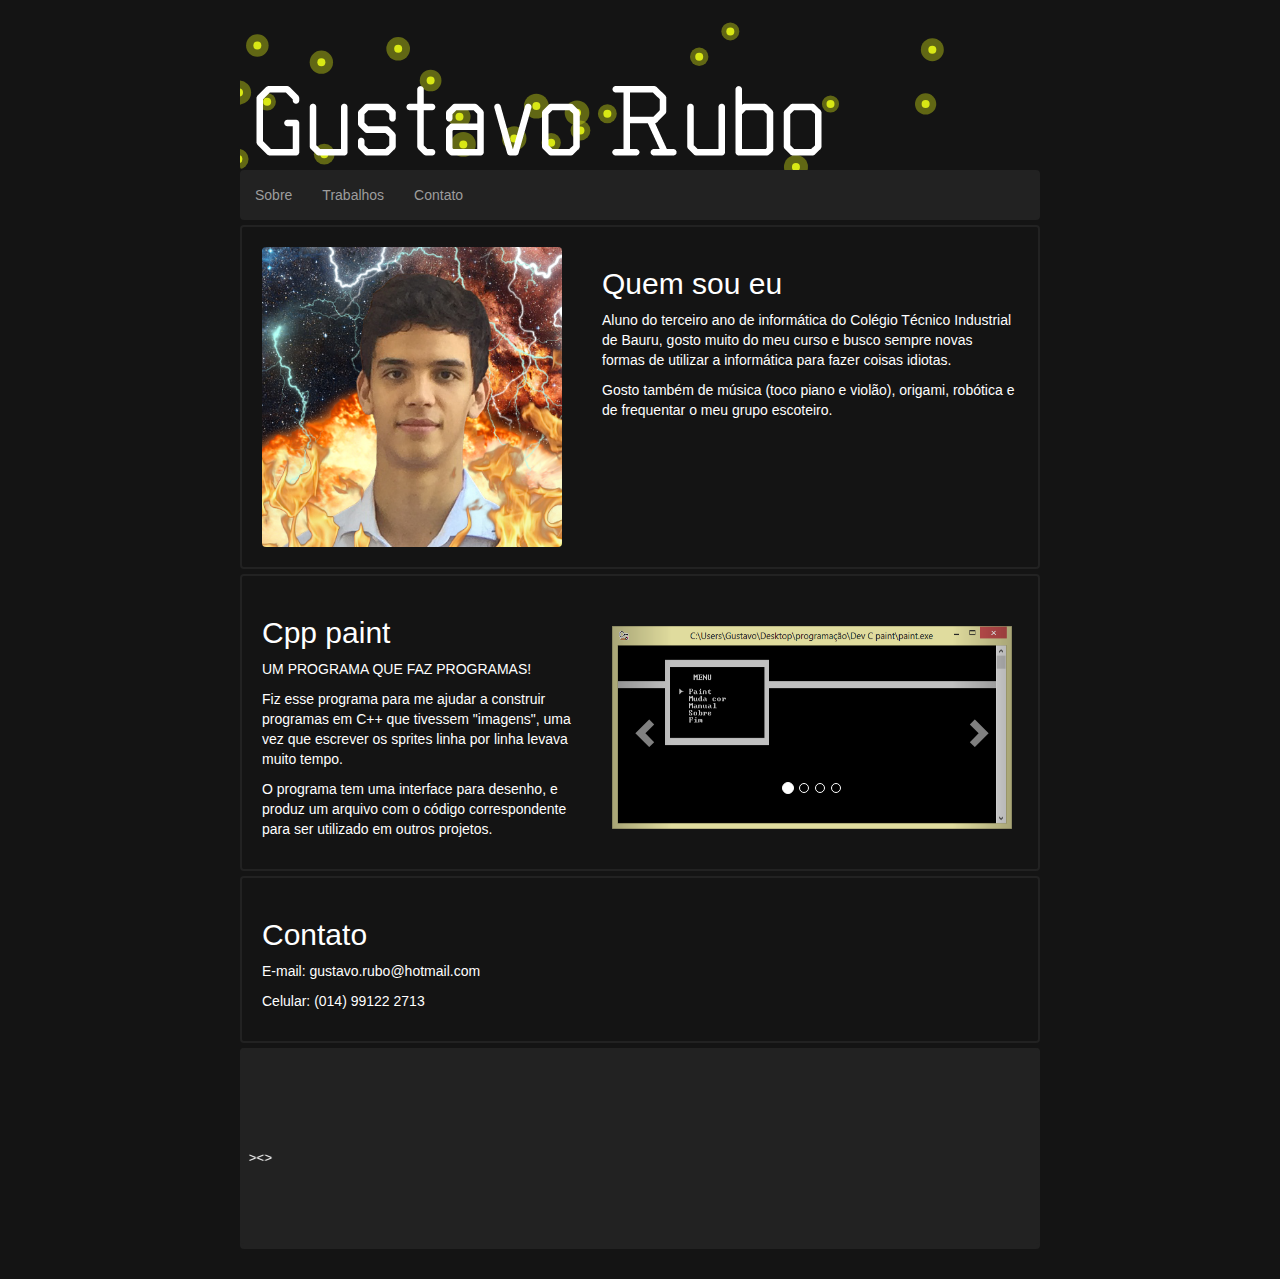
==== index.html @ a08bf768 "smooth scroll" ====
<!DOCTYPE html>
<html lang="en">
  <head>
    <meta charset="utf-8">
    <meta http-equiv="X-UA-Compatible" content="IE=edge">
    <meta name="viewport" content="width=device-width, initial-scale=1">
	<link href="css/scrolling-nav.css" rel="stylesheet">
    <title>Gustavo Rubo</title>

	<!-- Bootstrap -->
    <link href="css/bootstrap.min.css" rel="stylesheet">
	<link href="css/estilo.css" rel="stylesheet">
	
    <!--[if lt IE 9]>
      <script src="https://oss.maxcdn.com/html5shiv/3.7.2/html5shiv.min.js"></script>
      <script src="https://oss.maxcdn.com/respond/1.4.2/respond.min.js"></script>
    <![endif]-->
	<!-- Hotjar Tracking Code for http://gustavo-rubo.github.io -->
<script>
    (function(h,o,t,j,a,r){
        h.hj=h.hj||function(){(h.hj.q=h.hj.q||[]).push(arguments)};
        h._hjSettings={hjid:227076,hjsv:5};
        a=o.getElementsByTagName('head')[0];
        r=o.createElement('script');r.async=1;
        r.src=t+h._hjSettings.hjid+j+h._hjSettings.hjsv;
        a.appendChild(r);
    })(window,document,'//static.hotjar.com/c/hotjar-','.js?sv=');
	function vai2()
	{ $("html, body").animate({ scrollTop: $('#menu2').offset().top }, 800); }
	function vai3()
	{ $("html, body").animate({ scrollTop: $('#menu3').offset().top }, 800); }
	function vai4()
	{ $("html, body").animate({ scrollTop: $('#menu4').offset().top }, 800); }
</script>
  </head>
  <body data-spy="scroll" data-target=".navbar">
	<div id="cabecalho">
      <canvas id="pjs"></canvas>
	</div>
	<nav class="navbar navbar-inverse " id="links">
		<ul class="nav navbar-nav navbar-center">
			<li><a href="#" onclick="vai2()"><div id="botao">Sobre</div></a></li>
			<li><a href="#" onclick="vai3()"><div id="botao">Trabalhos</div></a></li>
			<li><a href="#" onclick="vai4()"><div id="botao">Contato</div></a></li>
		</ul>
	</nav>
	
	<section id="menu2">
	<div id="conteudo">
	  <div id="texto1">
	    <h2>Quem sou eu</h2>
		<p>Aluno do terceiro ano de informática do Colégio Técnico Industrial
			de Bauru, gosto muito do meu curso e busco sempre novas formas
			de utilizar a informática para fazer coisas idiotas.</p>
		<p>Gosto também de música (toco piano e violão), origami, robótica
			e de frequentar o meu grupo escoteiro.</p>
	  </div>
	  <img id="eu" src="img/eu.png"></img>
	</div>
	</section>
	
	<section id="menu3">
	<div id="conteudo">
	  <div id="myCarousel" class="carousel slide" data-ride="carousel">
	    <ol class="carousel-indicators">
		  <li data-target="#myCarousel" data-slide-to="0" class="active"></li>
          <li data-target="#myCarousel" data-slide-to="1"></li>
          <li data-target="#myCarousel" data-slide-to="2"></li>
          <li data-target="#myCarousel" data-slide-to="3"></li>
        </ol>
		<div class="carousel-inner" role="listbox">
        <div class="item active">
          <img class="first-slide" src="img/tela1-cppaint.png" alt="First slide">
          <div class="container">
          </div>
        </div>
        <div class="item">
          <img class="second-slide" src="img/tela2-cppaint.png" alt="Second slide">
          <div class="container">
          </div>
        </div>
        <div class="item">
          <img class="third-slide" src="img/codigo-cppaint.png" alt="Third slide">
          <div class="container">
          </div>
        </div>
        <div class="item">
          <img class="fourth-slide" src="img/exemplo-cppaint.png" alt="Fourth slide">
          <div class="container">
          </div>
        </div>
      </div>
      <a class="left carousel-control" href="#myCarousel" role="button" data-slide="prev">
        <span class="glyphicon glyphicon-chevron-left" aria-hidden="true"></span>
        <span class="sr-only">Previous</span>
      </a>
      <a class="right carousel-control" href="#myCarousel" role="button" data-slide="next">
        <span class="glyphicon glyphicon-chevron-right" aria-hidden="true"></span>
        <span class="sr-only">Next</span>
      </a>
	  </div>
	  <div id="texto-cppaint">
        <h2>Cpp paint</h2>
	    <p>UM PROGRAMA QUE FAZ PROGRAMAS!</p>
	    <p>Fiz esse programa para me ajudar a construir programas em 
		  C++ que tivessem "imagens", uma vez que escrever os sprites
		  linha por linha levava muito tempo.</p>
  	    <p>O programa tem uma interface para desenho, e produz um arquivo
		  com o código correspondente para ser utilizado em outros projetos.</p>
      </div>
	</div>
	</section>
	
	<section id="menu4">
	<div id="conteudo">
		<h2>Contato</h2>
		<p>E-mail: gustavo.rubo@hotmail.com</p>
		<p>Celular: (014) 99122 2713</p>
	</div>
	</section>
	
	<div id="tutubarao">
	  <marquee id="tutubarao" direction="right">
	    <pre>
            .                
            |\               
.           | \              
|\       _-´   ¨¨¨-.         
\ `---¨¨¨        o  `>       
 `>,-----_         ´´    ><> 
 |/       ¨¨¨¨|/¨¨´´         
 ´            ´              
	    </pre>
	  </marquee>
	</div>
	<div id="rodape">
	</div>
    <script src="js/jquery.min.js"></script>
    <script src="js/bootstrap.min.js"></script>
	<script src="js/processing.min.js" type="text/javascript"></script>
  </body>
</html>



<script type="text/processing" data-processing-target="pjs">
ArrayList<Valume> valumes;

int tempo = 0;
PFont f;
PImage nome;

void setup()
{
  valumes = new ArrayList<Valume>();
  nome = loadImage("./img/nome.png");
  size(800, 170);
  for(int i = 0; i < 22; i ++)
  {
    Valume vl = new Valume((int)random(width), (int)random(height));
    vl.nascimento = i * 3;
    valumes.add(vl);
  }
  smooth();
}

void draw()
{
  tempo ++;
  background(20);
  for (Valume vl : valumes)
  {
    vl.atualiza();
    if (vl.x < -20 || vl.x > width + 20
      || vl.y < -20 || vl.y > height + 20)
      vl.refaz();
  }
  
  image(nome, 0, 0);
}

void mousePressed()
{
  Valume vl = new Valume(mouseX, mouseY);
  valumes.add(vl);
}

abstract class Objeto
{
  double x, y;
  
  Objeto(double x, double y)
  {
    this.x = x;
    this.y = y;
  }
  
  abstract void desenha();
  abstract void atualiza();
}
class Valume extends Objeto
{
  float velocidade, angulo, brilho;
  int nascimento;
  color centro, fora;
  color amarelo1 = color(217, 232, 21);
  color amarelo2 = color(217, 232, 21, 100);
  color laranja1 = color(229, 97, 20);
  color laranja2 = color(223, 97, 20, 100);

  Valume(int x, int y)
  {
    super(x, y);
    centro = amarelo1;
    fora = amarelo2;
    velocidade  = random(100) / 100;
    angulo = random(TWO_PI);
    brilho = 100;
    nascimento = tempo;
  }

  void refaz()
  {
    x = (int)random(width);
    y = (int)random(height);
  }

  double quad(float q) { 
    return q*q;
  }
  double quad(double q) { 
    return q*q;
  }

  boolean sobre()
  {
    if (quad(mouseX - x) + quad(mouseY - y) < quad(brilho/20)) return true;
    else return false;
  }

  void desenha()
  {
    noStroke();
    fill(fora);
    ellipse((float)x, (float)y, brilho/10, brilho/10);
    fill(centro);
    ellipse((float)x, (float)y, 8, 8);
  }

  void atualiza()
  {
    angulo += sin(random(TWO_PI)) / 10;
    velocidade += sin(random(TWO_PI)) / 10;
    if (velocidade > 1)  velocidade = 1;
    if (velocidade < -1) velocidade = -1;
    x += velocidade * cos(angulo);
    y += velocidade * sin(angulo);
    brilho = 200 + 50 * sin((tempo - nascimento) / (PI * 10));
    if (sobre())
    {
      centro = laranja1;
      fora = laranja2;
    } else
    {
      centro = amarelo1;
      fora = amarelo2;
    }
    desenha();
  }
}

</script>
---- css/estilo.css ----
body{
	background-color: #141414;
	color: #ffffff;
	padding: 0;
	margin: 0;
}

pre
{
	background-color: inherit;
	color: inherit;
	border: none;
}

canvas:focus
{
	outline-width: 0px;
}

canvas
{
	border-radius: inherit;
}

#conteudo
{
	margin: auto;
	margin-top: 5px;
	margin-bottom: 5px;
	padding: 20px;
	position: relative;
	width: 800px;
	border: 2px solid;
	border-color: #222222;
	border-radius: 4px;
}

#links
{
	margin: auto;
	margin-bottom: 5px;
	width:800px;
	border: none;
}

#cabecalho
{
	margin: auto;
	width: 800px;
	height: 170px;
	border-radius: 4px;
}

#eu
{
	width: 300px;
	height: 300px;
	border-radius: 4px;
}

#texto1
{
	position: absolute;
	margin-left: 340px;
	margin-right: 20px;
}

#myCarousel
{
	position: absolute;
	margin-left: 350px;
	margin-top: 30px;
	width: 400px;
	border-radius: 4px;
}

#texto-cppaint
{
	width: 320px;
}

#tutubarao
{
	margin: auto;
	background-color: #222222;
	width: 800px;
	border-radius: 4px;
}

#rodape
{
	margin: auto;
	background-color: inherit;
	width: 800px;
	height: 30px;
}
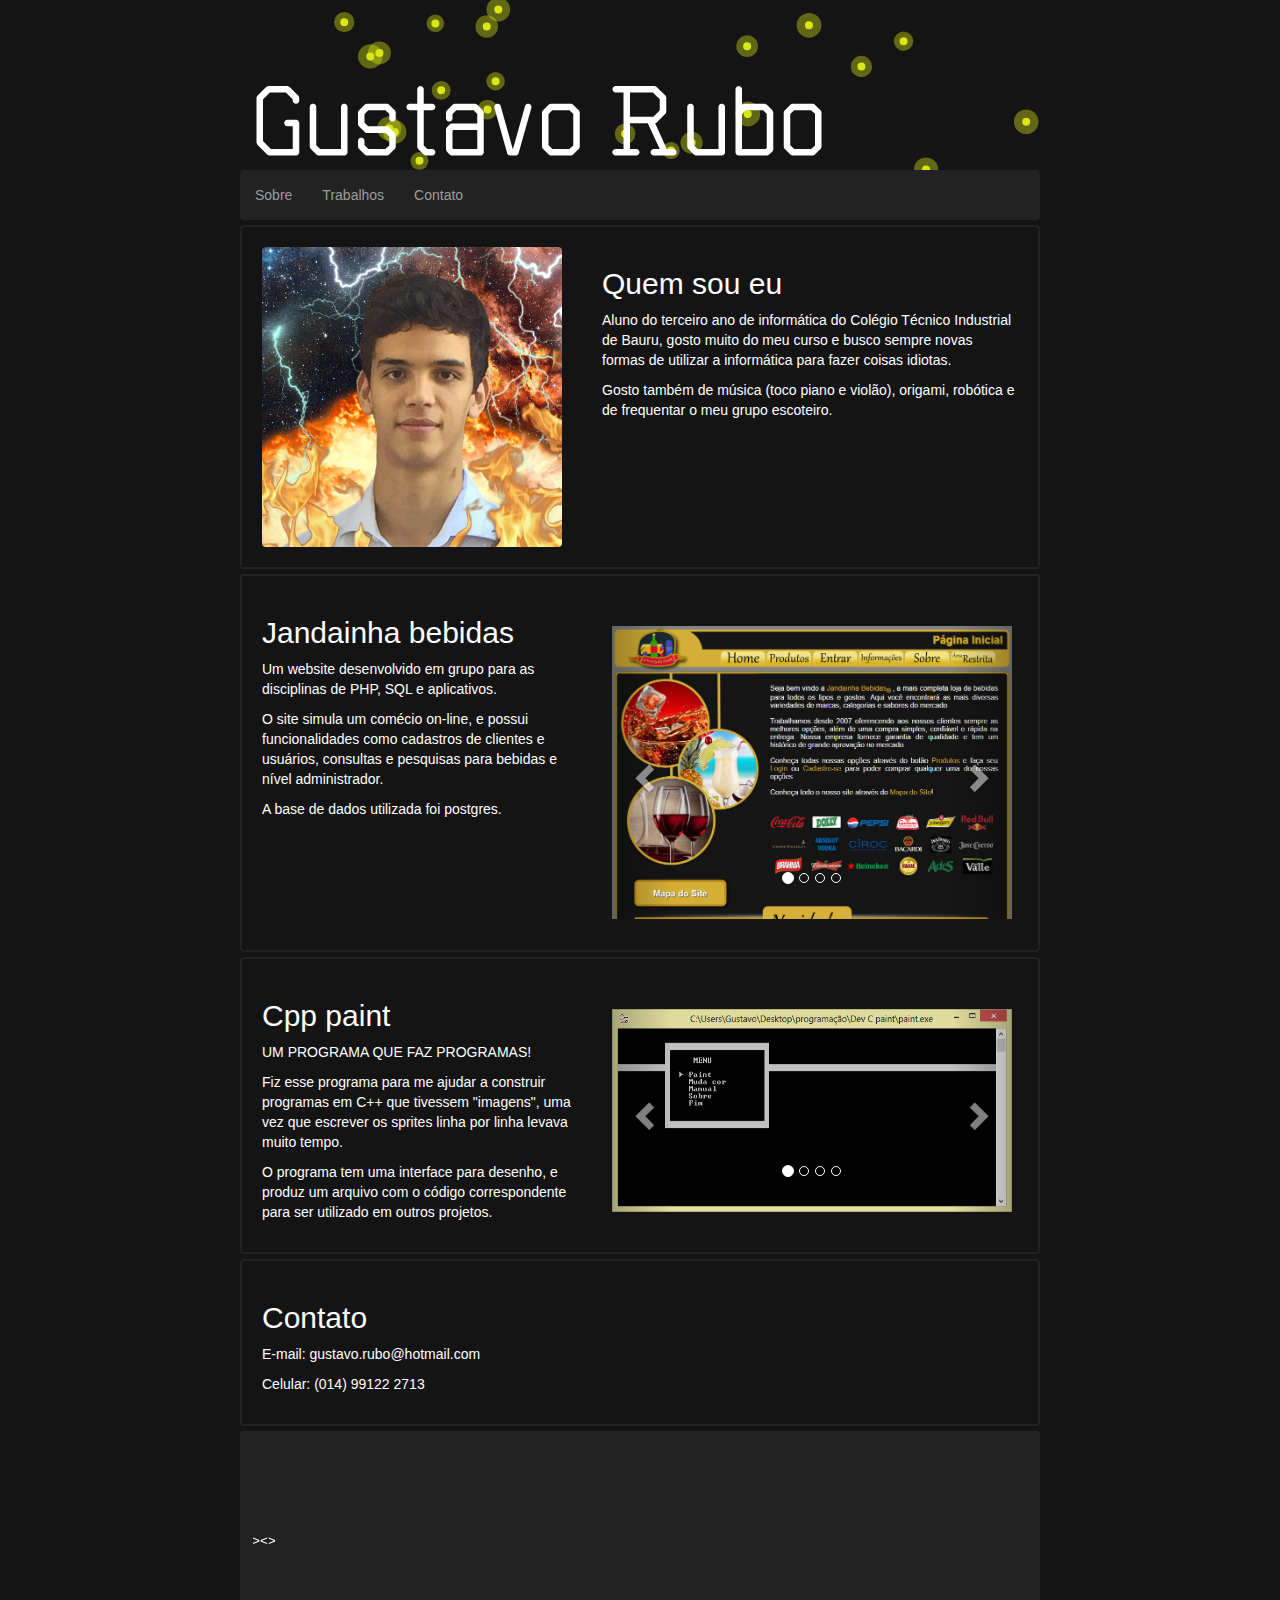
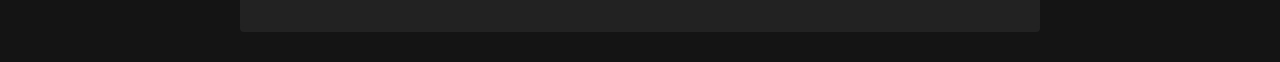
==== commit 20bf7ad0: "bebidas" ====
--- a/index.html
+++ b/index.html
@@ -60,6 +60,57 @@
 	</section>
 	
 	<section id="menu3">
+	
+	<div id="conteudo" style="height: 378px;">
+	  <div id="myCarousel" class="carousel slide" data-ride="carousel">
+	    <ol class="carousel-indicators">
+		  <li data-target="#myCarousel" data-slide-to="0" class="active"></li>
+          <li data-target="#myCarousel" data-slide-to="1"></li>
+          <li data-target="#myCarousel" data-slide-to="2"></li>
+          <li data-target="#myCarousel" data-slide-to="3"></li>
+        </ol>
+		<div class="carousel-inner" role="listbox">
+        <div class="item active">
+          <img class="first-slide" src="img/home_bebidas.png" alt="First slide">
+          <div class="container">
+          </div>
+        </div>
+        <div class="item">
+          <img class="second-slide" src="img/cadastro_bebidas.png" alt="Second slide">
+          <div class="container">
+          </div>
+        </div>
+        <div class="item">
+          <img class="third-slide" src="img/pesquisar_bebidas.png" alt="Third slide">
+          <div class="container">
+          </div>
+        </div>
+        <div class="item">
+          <img class="fourth-slide" src="img/produto_bebidas.png" alt="Fourth slide">
+          <div class="container">
+          </div>
+        </div>
+      </div>
+      <a class="left carousel-control" href="#myCarousel" role="button" data-slide="prev">
+        <span class="glyphicon glyphicon-chevron-left" aria-hidden="true"></span>
+        <span class="sr-only">Previous</span>
+      </a>
+      <a class="right carousel-control" href="#myCarousel" role="button" data-slide="next">
+        <span class="glyphicon glyphicon-chevron-right" aria-hidden="true"></span>
+        <span class="sr-only">Next</span>
+      </a>
+	  </div>
+	  <div id="texto-cppaint">
+        <h2>Jandainha bebidas</h2>
+	    <p>Um website desenvolvido em grupo para as disciplinas de PHP, SQL
+		e aplicativos.</p>
+	    <p>O site simula um comécio on-line, e possui funcionalidades como
+		cadastros de clientes e usuários, consultas e pesquisas para bebidas e
+		nível administrador.</p>
+  	    <p>A base de dados utilizada foi postgres.</p>
+      </div>
+	</div>
+	
 	<div id="conteudo">
 	  <div id="myCarousel" class="carousel slide" data-ride="carousel">
 	    <ol class="carousel-indicators">
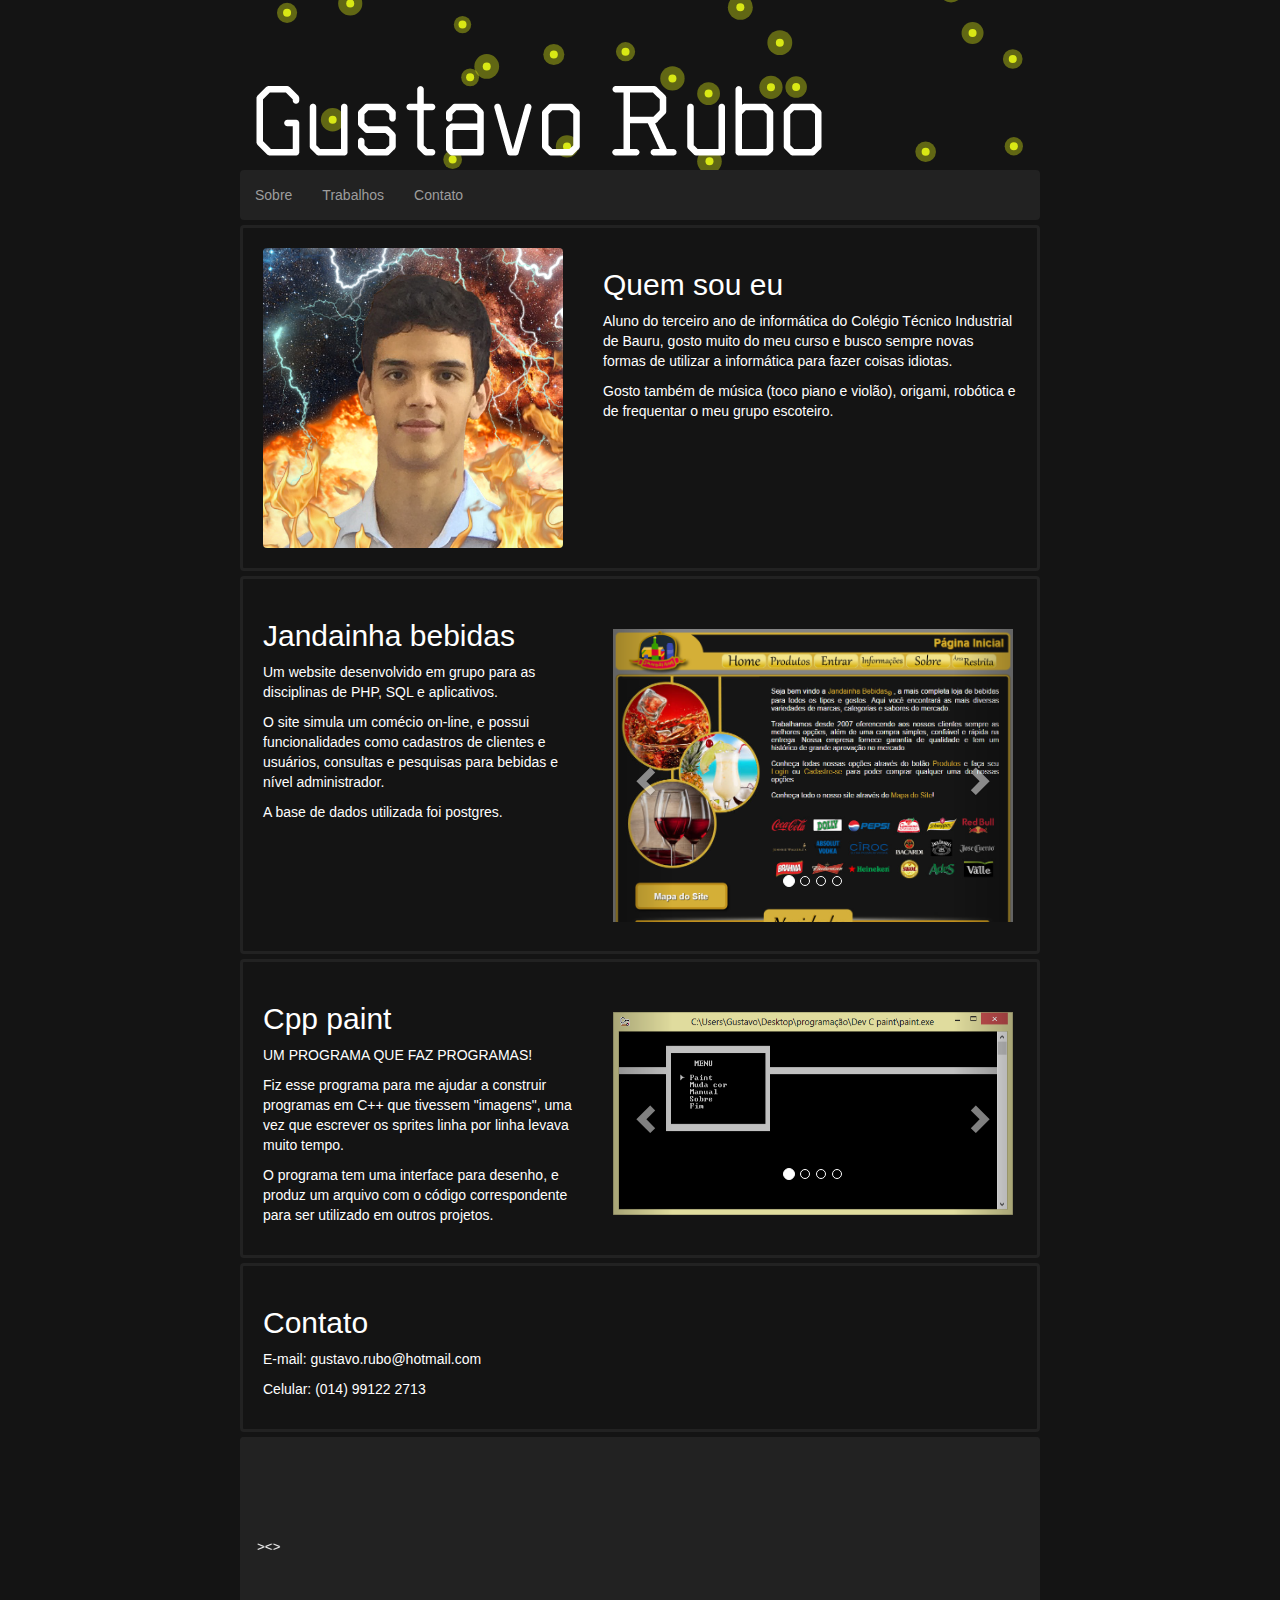
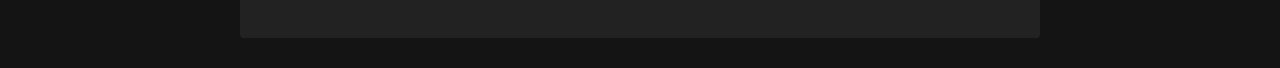
==== commit f1af5a9b: "consertar carousel" ====
--- a/index.html
+++ b/index.html
@@ -62,12 +62,12 @@
 	<section id="menu3">
 	
 	<div id="conteudo" style="height: 378px;">
-	  <div id="myCarousel" class="carousel slide" data-ride="carousel">
+	  <div id="myCarousel1" class="carousel slide" data-ride="carousel">
 	    <ol class="carousel-indicators">
-		  <li data-target="#myCarousel" data-slide-to="0" class="active"></li>
-          <li data-target="#myCarousel" data-slide-to="1"></li>
-          <li data-target="#myCarousel" data-slide-to="2"></li>
-          <li data-target="#myCarousel" data-slide-to="3"></li>
+		  <li data-target="#myCarousel1" data-slide-to="0" class="active"></li>
+          <li data-target="#myCarousel1" data-slide-to="1"></li>
+          <li data-target="#myCarousel1" data-slide-to="2"></li>
+          <li data-target="#myCarousel1" data-slide-to="3"></li>
         </ol>
 		<div class="carousel-inner" role="listbox">
         <div class="item active">
@@ -91,11 +91,11 @@
           </div>
         </div>
       </div>
-      <a class="left carousel-control" href="#myCarousel" role="button" data-slide="prev">
+      <a class="left carousel-control" href="#myCarousel1" role="button" data-slide="prev">
         <span class="glyphicon glyphicon-chevron-left" aria-hidden="true"></span>
         <span class="sr-only">Previous</span>
       </a>
-      <a class="right carousel-control" href="#myCarousel" role="button" data-slide="next">
+      <a class="right carousel-control" href="#myCarousel1" role="button" data-slide="next">
         <span class="glyphicon glyphicon-chevron-right" aria-hidden="true"></span>
         <span class="sr-only">Next</span>
       </a>
@@ -112,12 +112,12 @@
 	</div>
 	
 	<div id="conteudo">
-	  <div id="myCarousel" class="carousel slide" data-ride="carousel">
+	  <div id="myCarousel2" class="carousel slide" data-ride="carousel">
 	    <ol class="carousel-indicators">
-		  <li data-target="#myCarousel" data-slide-to="0" class="active"></li>
-          <li data-target="#myCarousel" data-slide-to="1"></li>
-          <li data-target="#myCarousel" data-slide-to="2"></li>
-          <li data-target="#myCarousel" data-slide-to="3"></li>
+		  <li data-target="#myCarousel2" data-slide-to="0" class="active"></li>
+          <li data-target="#myCarousel2" data-slide-to="1"></li>
+          <li data-target="#myCarousel2" data-slide-to="2"></li>
+          <li data-target="#myCarousel2" data-slide-to="3"></li>
         </ol>
 		<div class="carousel-inner" role="listbox">
         <div class="item active">
@@ -141,11 +141,11 @@
           </div>
         </div>
       </div>
-      <a class="left carousel-control" href="#myCarousel" role="button" data-slide="prev">
+      <a class="left carousel-control" href="#myCarousel2" role="button" data-slide="prev">
         <span class="glyphicon glyphicon-chevron-left" aria-hidden="true"></span>
         <span class="sr-only">Previous</span>
       </a>
-      <a class="right carousel-control" href="#myCarousel" role="button" data-slide="next">
+      <a class="right carousel-control" href="#myCarousel2" role="button" data-slide="next">
         <span class="glyphicon glyphicon-chevron-right" aria-hidden="true"></span>
         <span class="sr-only">Next</span>
       </a>
--- a/css/estilo.css
+++ b/css/estilo.css
@@ -30,7 +30,7 @@
 	padding: 20px;
 	position: relative;
 	width: 800px;
-	border: 2px solid;
+	border: 3px solid;
 	border-color: #222222;
 	border-radius: 4px;
 }
@@ -65,7 +65,7 @@
 	margin-right: 20px;
 }
 
-#myCarousel
+#myCarousel1, #myCarousel2
 {
 	position: absolute;
 	margin-left: 350px;
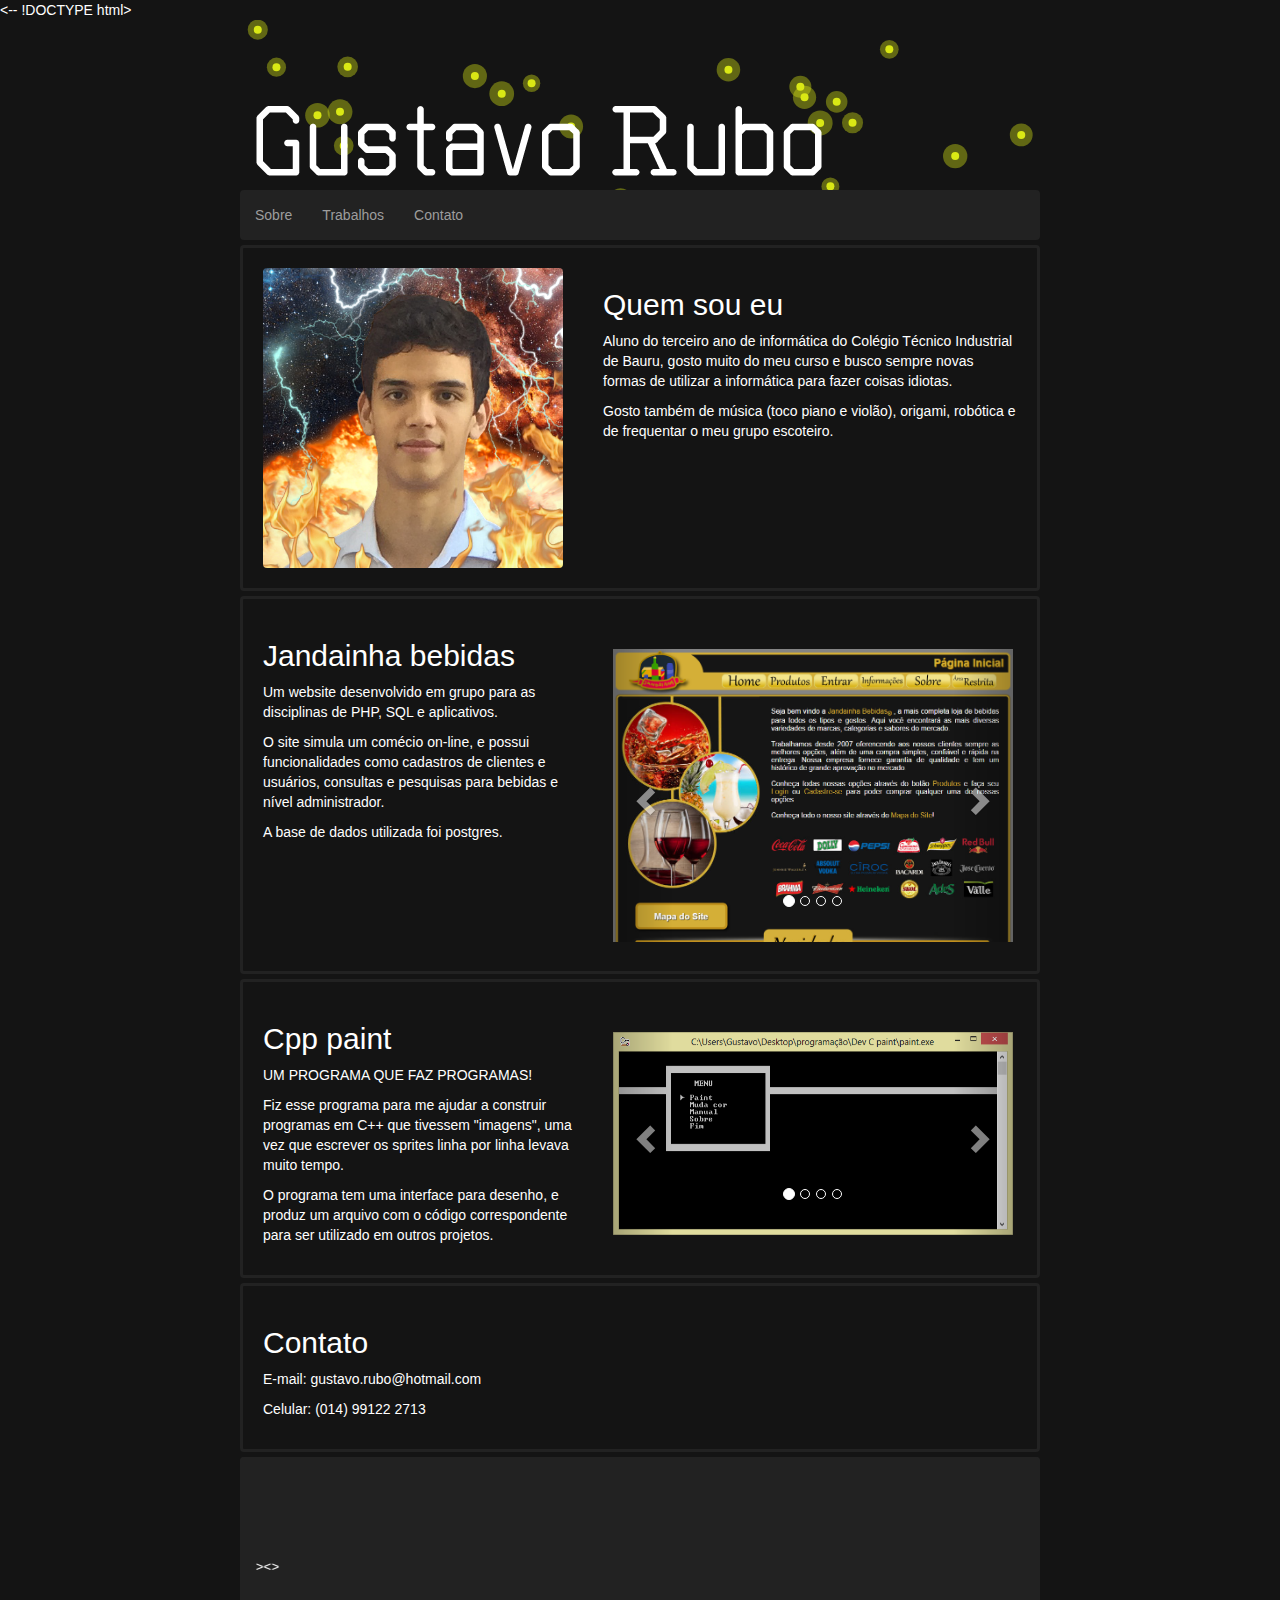
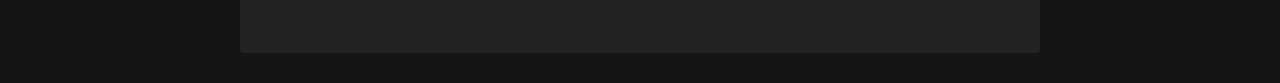
==== commit f422049a: "Update index.html" ====
--- a/index.html
+++ b/index.html
@@ -1,4 +1,4 @@
-<!DOCTYPE html>
+<-- !DOCTYPE html>
 <html lang="en">
   <head>
     <meta charset="utf-8">
@@ -320,4 +320,4 @@
   }
 }
 
-</script>+</script -->
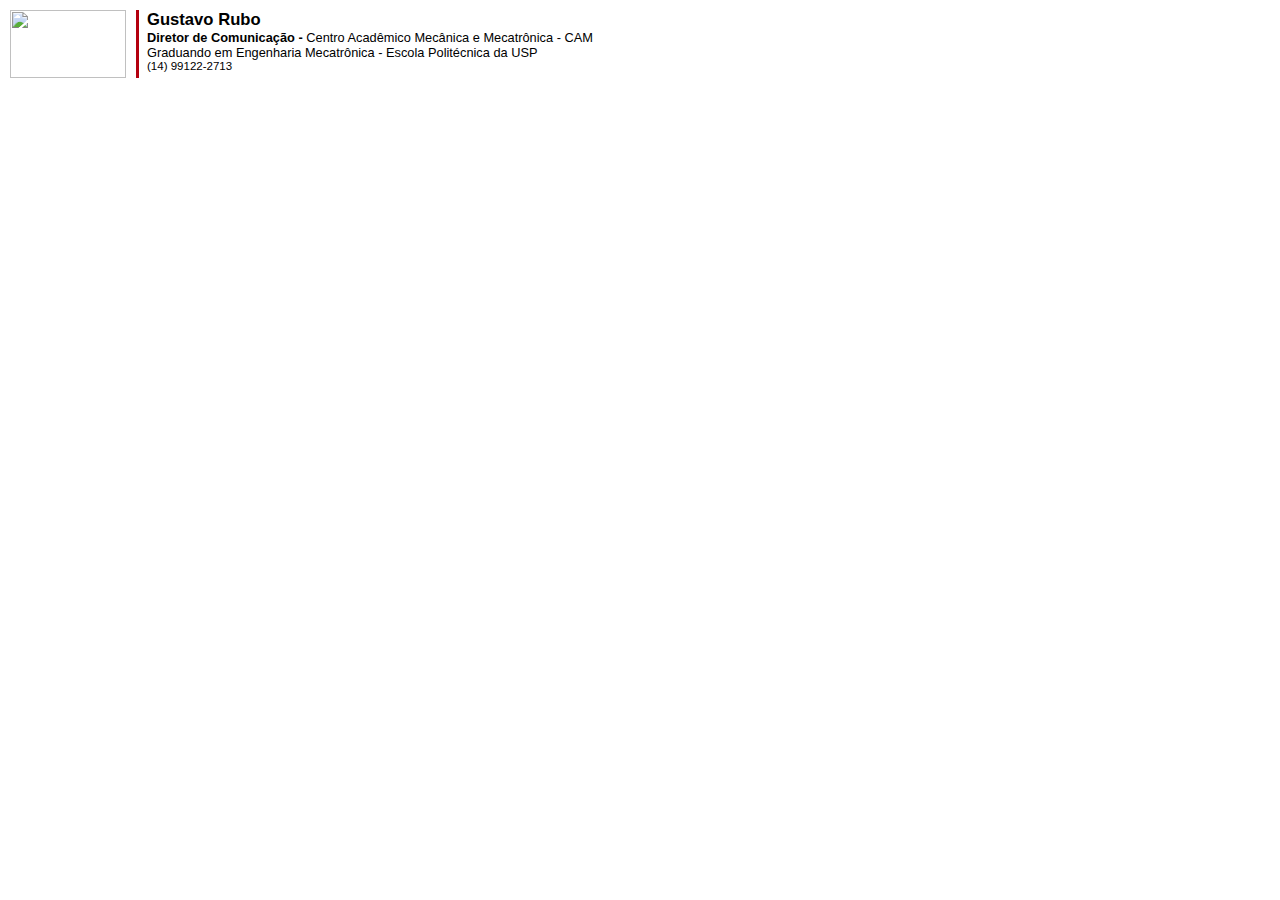
==== commit 34d9f600: "Update index.html" ====
--- a/index.html
+++ b/index.html
@@ -1,323 +1,26 @@
-<-- !DOCTYPE html>
-<html lang="en">
-  <head>
-    <meta charset="utf-8">
-    <meta http-equiv="X-UA-Compatible" content="IE=edge">
-    <meta name="viewport" content="width=device-width, initial-scale=1">
-	<link href="css/scrolling-nav.css" rel="stylesheet">
-    <title>Gustavo Rubo</title>
+<html>
+<head>
+<meta charset="utf-8">
+</head>
 
-	<!-- Bootstrap -->
-    <link href="css/bootstrap.min.css" rel="stylesheet">
-	<link href="css/estilo.css" rel="stylesheet">
-	
-    <!--[if lt IE 9]>
-      <script src="https://oss.maxcdn.com/html5shiv/3.7.2/html5shiv.min.js"></script>
-      <script src="https://oss.maxcdn.com/respond/1.4.2/respond.min.js"></script>
-    <![endif]-->
-	<!-- Hotjar Tracking Code for http://gustavo-rubo.github.io -->
-<script>
-    (function(h,o,t,j,a,r){
-        h.hj=h.hj||function(){(h.hj.q=h.hj.q||[]).push(arguments)};
-        h._hjSettings={hjid:227076,hjsv:5};
-        a=o.getElementsByTagName('head')[0];
-        r=o.createElement('script');r.async=1;
-        r.src=t+h._hjSettings.hjid+j+h._hjSettings.hjsv;
-        a.appendChild(r);
-    })(window,document,'//static.hotjar.com/c/hotjar-','.js?sv=');
-	function vai2()
-	{ $("html, body").animate({ scrollTop: $('#menu2').offset().top }, 800); }
-	function vai3()
-	{ $("html, body").animate({ scrollTop: $('#menu3').offset().top }, 800); }
-	function vai4()
-	{ $("html, body").animate({ scrollTop: $('#menu4').offset().top }, 800); }
-</script>
-  </head>
-  <body data-spy="scroll" data-target=".navbar">
-	<div id="cabecalho">
-      <canvas id="pjs"></canvas>
-	</div>
-	<nav class="navbar navbar-inverse " id="links">
-		<ul class="nav navbar-nav navbar-center">
-			<li><a href="#" onclick="vai2()"><div id="botao">Sobre</div></a></li>
-			<li><a href="#" onclick="vai3()"><div id="botao">Trabalhos</div></a></li>
-			<li><a href="#" onclick="vai4()"><div id="botao">Contato</div></a></li>
-		</ul>
-	</nav>
-	
-	<section id="menu2">
-	<div id="conteudo">
-	  <div id="texto1">
-	    <h2>Quem sou eu</h2>
-		<p>Aluno do terceiro ano de informática do Colégio Técnico Industrial
-			de Bauru, gosto muito do meu curso e busco sempre novas formas
-			de utilizar a informática para fazer coisas idiotas.</p>
-		<p>Gosto também de música (toco piano e violão), origami, robótica
-			e de frequentar o meu grupo escoteiro.</p>
-	  </div>
-	  <img id="eu" src="img/eu.png"></img>
-	</div>
-	</section>
-	
-	<section id="menu3">
-	
-	<div id="conteudo" style="height: 378px;">
-	  <div id="myCarousel1" class="carousel slide" data-ride="carousel">
-	    <ol class="carousel-indicators">
-		  <li data-target="#myCarousel1" data-slide-to="0" class="active"></li>
-          <li data-target="#myCarousel1" data-slide-to="1"></li>
-          <li data-target="#myCarousel1" data-slide-to="2"></li>
-          <li data-target="#myCarousel1" data-slide-to="3"></li>
-        </ol>
-		<div class="carousel-inner" role="listbox">
-        <div class="item active">
-          <img class="first-slide" src="img/home_bebidas.png" alt="First slide">
-          <div class="container">
-          </div>
-        </div>
-        <div class="item">
-          <img class="second-slide" src="img/cadastro_bebidas.png" alt="Second slide">
-          <div class="container">
-          </div>
-        </div>
-        <div class="item">
-          <img class="third-slide" src="img/pesquisar_bebidas.png" alt="Third slide">
-          <div class="container">
-          </div>
-        </div>
-        <div class="item">
-          <img class="fourth-slide" src="img/produto_bebidas.png" alt="Fourth slide">
-          <div class="container">
-          </div>
-        </div>
-      </div>
-      <a class="left carousel-control" href="#myCarousel1" role="button" data-slide="prev">
-        <span class="glyphicon glyphicon-chevron-left" aria-hidden="true"></span>
-        <span class="sr-only">Previous</span>
-      </a>
-      <a class="right carousel-control" href="#myCarousel1" role="button" data-slide="next">
-        <span class="glyphicon glyphicon-chevron-right" aria-hidden="true"></span>
-        <span class="sr-only">Next</span>
-      </a>
-	  </div>
-	  <div id="texto-cppaint">
-        <h2>Jandainha bebidas</h2>
-	    <p>Um website desenvolvido em grupo para as disciplinas de PHP, SQL
-		e aplicativos.</p>
-	    <p>O site simula um comécio on-line, e possui funcionalidades como
-		cadastros de clientes e usuários, consultas e pesquisas para bebidas e
-		nível administrador.</p>
-  	    <p>A base de dados utilizada foi postgres.</p>
-      </div>
-	</div>
-	
-	<div id="conteudo">
-	  <div id="myCarousel2" class="carousel slide" data-ride="carousel">
-	    <ol class="carousel-indicators">
-		  <li data-target="#myCarousel2" data-slide-to="0" class="active"></li>
-          <li data-target="#myCarousel2" data-slide-to="1"></li>
-          <li data-target="#myCarousel2" data-slide-to="2"></li>
-          <li data-target="#myCarousel2" data-slide-to="3"></li>
-        </ol>
-		<div class="carousel-inner" role="listbox">
-        <div class="item active">
-          <img class="first-slide" src="img/tela1-cppaint.png" alt="First slide">
-          <div class="container">
-          </div>
-        </div>
-        <div class="item">
-          <img class="second-slide" src="img/tela2-cppaint.png" alt="Second slide">
-          <div class="container">
-          </div>
-        </div>
-        <div class="item">
-          <img class="third-slide" src="img/codigo-cppaint.png" alt="Third slide">
-          <div class="container">
-          </div>
-        </div>
-        <div class="item">
-          <img class="fourth-slide" src="img/exemplo-cppaint.png" alt="Fourth slide">
-          <div class="container">
-          </div>
-        </div>
-      </div>
-      <a class="left carousel-control" href="#myCarousel2" role="button" data-slide="prev">
-        <span class="glyphicon glyphicon-chevron-left" aria-hidden="true"></span>
-        <span class="sr-only">Previous</span>
-      </a>
-      <a class="right carousel-control" href="#myCarousel2" role="button" data-slide="next">
-        <span class="glyphicon glyphicon-chevron-right" aria-hidden="true"></span>
-        <span class="sr-only">Next</span>
-      </a>
-	  </div>
-	  <div id="texto-cppaint">
-        <h2>Cpp paint</h2>
-	    <p>UM PROGRAMA QUE FAZ PROGRAMAS!</p>
-	    <p>Fiz esse programa para me ajudar a construir programas em 
-		  C++ que tivessem "imagens", uma vez que escrever os sprites
-		  linha por linha levava muito tempo.</p>
-  	    <p>O programa tem uma interface para desenho, e produz um arquivo
-		  com o código correspondente para ser utilizado em outros projetos.</p>
-      </div>
-	</div>
-	</section>
-	
-	<section id="menu4">
-	<div id="conteudo">
-		<h2>Contato</h2>
-		<p>E-mail: gustavo.rubo@hotmail.com</p>
-		<p>Celular: (014) 99122 2713</p>
-	</div>
-	</section>
-	
-	<div id="tutubarao">
-	  <marquee id="tutubarao" direction="right">
-	    <pre>
-            .                
-            |\               
-.           | \              
-|\       _-´   ¨¨¨-.         
-\ `---¨¨¨        o  `>       
- `>,-----_         ´´    ><> 
- |/       ¨¨¨¨|/¨¨´´         
- ´            ´              
-	    </pre>
-	  </marquee>
-	</div>
-	<div id="rodape">
-	</div>
-    <script src="js/jquery.min.js"></script>
-    <script src="js/bootstrap.min.js"></script>
-	<script src="js/processing.min.js" type="text/javascript"></script>
-  </body>
+<table>
+	<tbody>
+		<tr style="height: 40px">
+			<td style="padding:0 8px 0 0;" valign="top">
+				<img src="https://img.newoldstamp.com/f/000/089/u598.png?5a172680af4c6" width="116" height="68">
+			</td>
+			<td style="font-size:80%;font-family:Arial;border-left:3px solid;border-color:#b4000f;padding:0 0 0 8px;" valign="top">
+				<div style="font-size:1.3em;font-weight:bold;">Gustavo Rubo</div>
+				<span><span style="font-size:1.0em;font-weight:bold;">Diretor de Comunicação - </span></span>
+				<span style="font-size:1.0em;">Centro Acadêmico Mecânica e Mecatrônica - CAM</span></br>
+				<span style="font-size:1.0em;">Graduando em Engenharia Mecatrônica - Escola Politécnica da USP</span></br>
+				<div style="line-height:1em;font-size:1em;"></div>
+				<span style="font-size:0.9em;">(14) 99122-2713</span></span></div>
+				<div></div>
+				<div style="line-height:1em;font-size:1em;"></div>
+			</td>
+		</tr>
+	</tbody>
+</table>
+
 </html>
-
-
-
-<script type="text/processing" data-processing-target="pjs">
-ArrayList<Valume> valumes;
-
-int tempo = 0;
-PFont f;
-PImage nome;
-
-void setup()
-{
-  valumes = new ArrayList<Valume>();
-  nome = loadImage("./img/nome.png");
-  size(800, 170);
-  for(int i = 0; i < 22; i ++)
-  {
-    Valume vl = new Valume((int)random(width), (int)random(height));
-    vl.nascimento = i * 3;
-    valumes.add(vl);
-  }
-  smooth();
-}
-
-void draw()
-{
-  tempo ++;
-  background(20);
-  for (Valume vl : valumes)
-  {
-    vl.atualiza();
-    if (vl.x < -20 || vl.x > width + 20
-      || vl.y < -20 || vl.y > height + 20)
-      vl.refaz();
-  }
-  
-  image(nome, 0, 0);
-}
-
-void mousePressed()
-{
-  Valume vl = new Valume(mouseX, mouseY);
-  valumes.add(vl);
-}
-
-abstract class Objeto
-{
-  double x, y;
-  
-  Objeto(double x, double y)
-  {
-    this.x = x;
-    this.y = y;
-  }
-  
-  abstract void desenha();
-  abstract void atualiza();
-}
-class Valume extends Objeto
-{
-  float velocidade, angulo, brilho;
-  int nascimento;
-  color centro, fora;
-  color amarelo1 = color(217, 232, 21);
-  color amarelo2 = color(217, 232, 21, 100);
-  color laranja1 = color(229, 97, 20);
-  color laranja2 = color(223, 97, 20, 100);
-
-  Valume(int x, int y)
-  {
-    super(x, y);
-    centro = amarelo1;
-    fora = amarelo2;
-    velocidade  = random(100) / 100;
-    angulo = random(TWO_PI);
-    brilho = 100;
-    nascimento = tempo;
-  }
-
-  void refaz()
-  {
-    x = (int)random(width);
-    y = (int)random(height);
-  }
-
-  double quad(float q) { 
-    return q*q;
-  }
-  double quad(double q) { 
-    return q*q;
-  }
-
-  boolean sobre()
-  {
-    if (quad(mouseX - x) + quad(mouseY - y) < quad(brilho/20)) return true;
-    else return false;
-  }
-
-  void desenha()
-  {
-    noStroke();
-    fill(fora);
-    ellipse((float)x, (float)y, brilho/10, brilho/10);
-    fill(centro);
-    ellipse((float)x, (float)y, 8, 8);
-  }
-
-  void atualiza()
-  {
-    angulo += sin(random(TWO_PI)) / 10;
-    velocidade += sin(random(TWO_PI)) / 10;
-    if (velocidade > 1)  velocidade = 1;
-    if (velocidade < -1) velocidade = -1;
-    x += velocidade * cos(angulo);
-    y += velocidade * sin(angulo);
-    brilho = 200 + 50 * sin((tempo - nascimento) / (PI * 10));
-    if (sobre())
-    {
-      centro = laranja1;
-      fora = laranja2;
-    } else
-    {
-      centro = amarelo1;
-      fora = amarelo2;
-    }
-    desenha();
-  }
-}
-
-</script -->
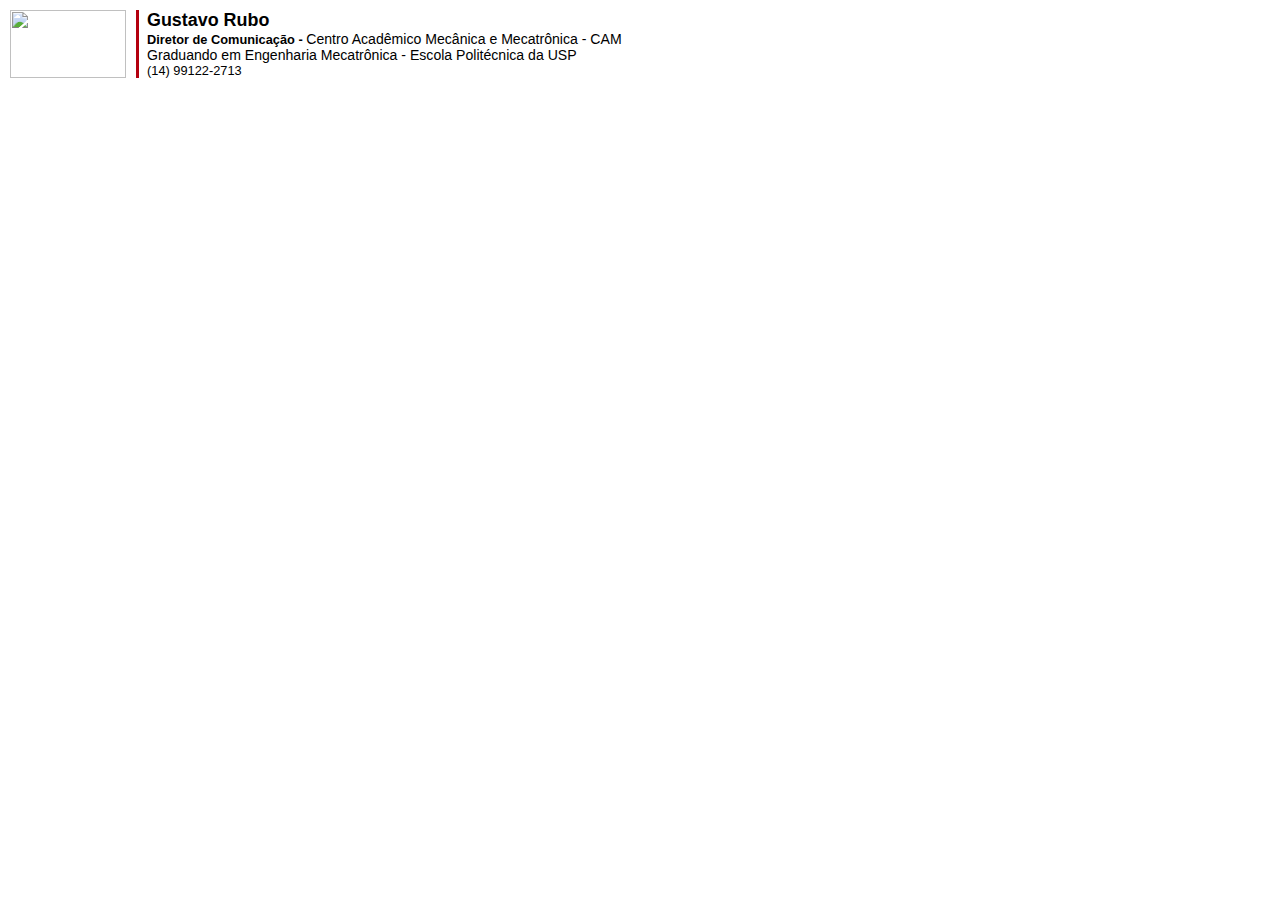
==== commit 28355d71: "Update index.html" ====
--- a/index.html
+++ b/index.html
@@ -10,12 +10,12 @@
 				<img src="https://img.newoldstamp.com/f/000/089/u598.png?5a172680af4c6" width="116" height="68">
 			</td>
 			<td style="font-size:80%;font-family:Arial;border-left:3px solid;border-color:#b4000f;padding:0 0 0 8px;" valign="top">
-				<div style="font-size:1.3em;font-weight:bold;">Gustavo Rubo</div>
+				<div style="font-size:1.4em;font-weight:bold;">Gustavo Rubo</div>
 				<span><span style="font-size:1.0em;font-weight:bold;">Diretor de Comunicação - </span></span>
-				<span style="font-size:1.0em;">Centro Acadêmico Mecânica e Mecatrônica - CAM</span></br>
-				<span style="font-size:1.0em;">Graduando em Engenharia Mecatrônica - Escola Politécnica da USP</span></br>
+				<span style="font-size:1.1em;">Centro Acadêmico Mecânica e Mecatrônica - CAM</span></br>
+				<span style="font-size:1.1em;">Graduando em Engenharia Mecatrônica - Escola Politécnica da USP</span></br>
 				<div style="line-height:1em;font-size:1em;"></div>
-				<span style="font-size:0.9em;">(14) 99122-2713</span></span></div>
+				<span style="font-size:1.0em;">(14) 99122-2713</span></span></div>
 				<div></div>
 				<div style="line-height:1em;font-size:1em;"></div>
 			</td>
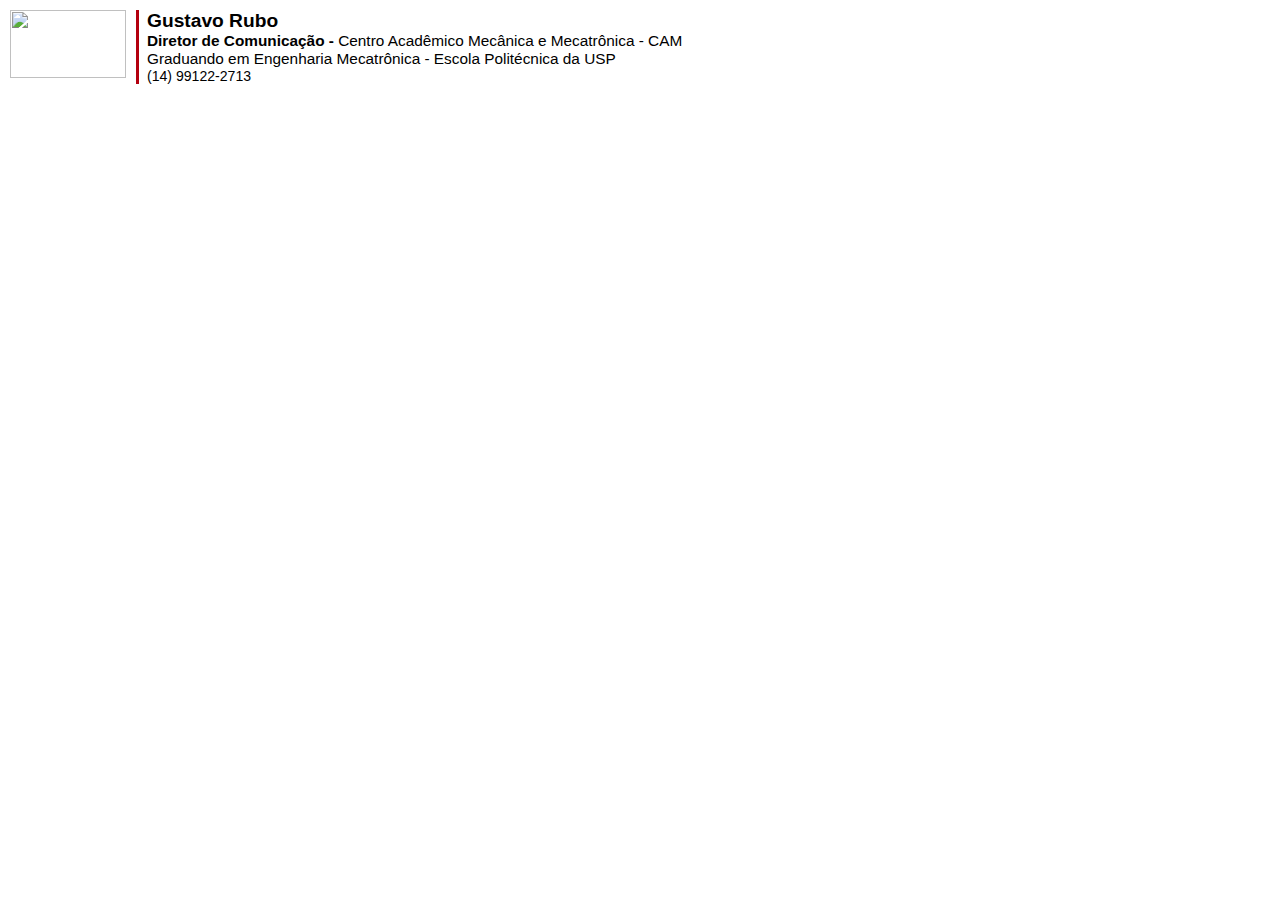
==== commit e2329c12: "Update index.html" ====
--- a/index.html
+++ b/index.html
@@ -10,12 +10,12 @@
 				<img src="https://img.newoldstamp.com/f/000/089/u598.png?5a172680af4c6" width="116" height="68">
 			</td>
 			<td style="font-size:80%;font-family:Arial;border-left:3px solid;border-color:#b4000f;padding:0 0 0 8px;" valign="top">
-				<div style="font-size:1.4em;font-weight:bold;">Gustavo Rubo</div>
-				<span><span style="font-size:1.0em;font-weight:bold;">Diretor de Comunicação - </span></span>
-				<span style="font-size:1.1em;">Centro Acadêmico Mecânica e Mecatrônica - CAM</span></br>
-				<span style="font-size:1.1em;">Graduando em Engenharia Mecatrônica - Escola Politécnica da USP</span></br>
+				<div style="font-size:1.5em;font-weight:bold;">Gustavo Rubo</div>
+				<span><span style="font-size:1.2em;font-weight:bold;">Diretor de Comunicação - </span></span>
+				<span style="font-size:1.2em;">Centro Acadêmico Mecânica e Mecatrônica - CAM</span></br>
+				<span style="font-size:1.2em;">Graduando em Engenharia Mecatrônica - Escola Politécnica da USP</span></br>
 				<div style="line-height:1em;font-size:1em;"></div>
-				<span style="font-size:1.0em;">(14) 99122-2713</span></span></div>
+				<span style="font-size:1.1em;">(14) 99122-2713</span></span></div>
 				<div></div>
 				<div style="line-height:1em;font-size:1em;"></div>
 			</td>
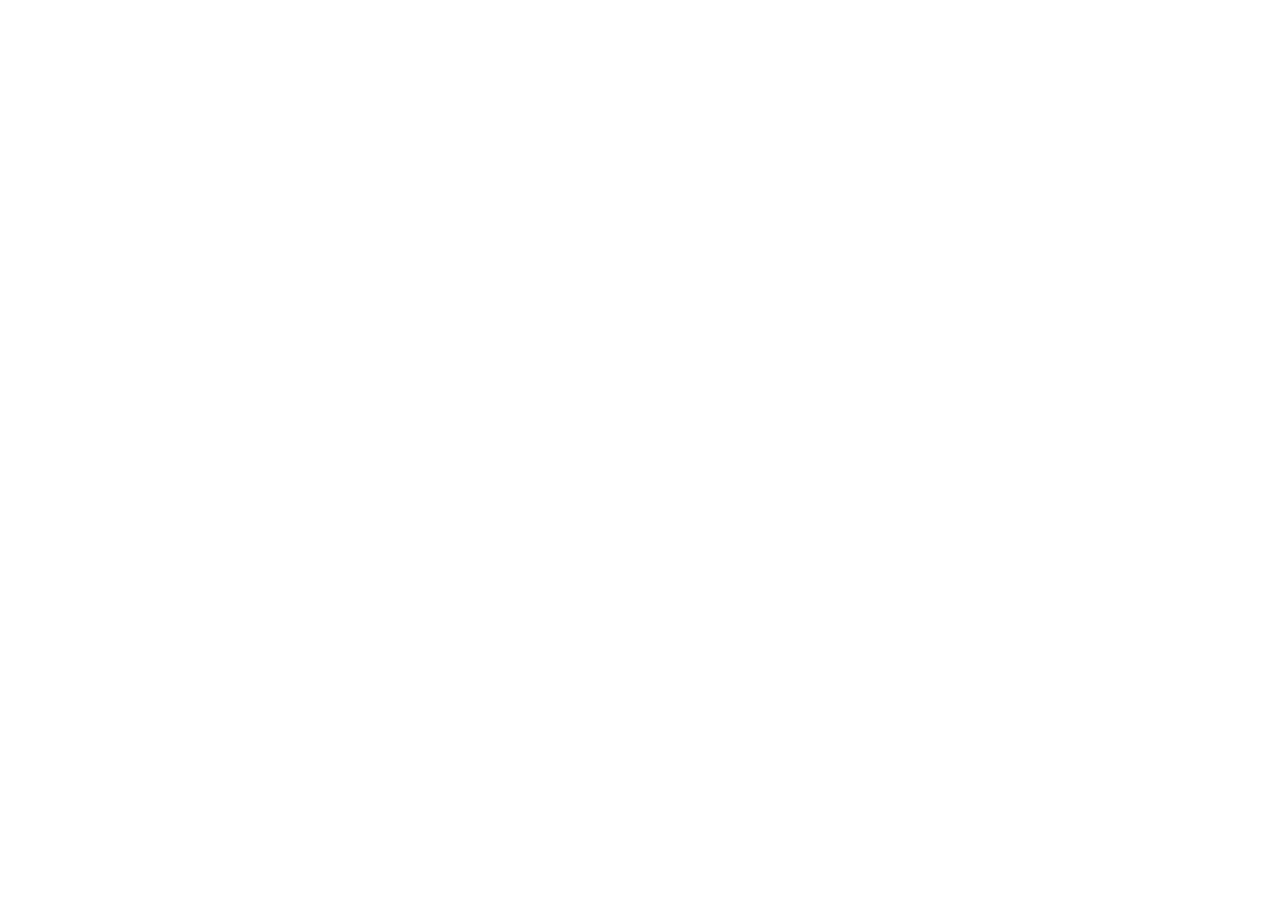
==== commit 3f74138e: "Update index.html" ====
--- a/index.html
+++ b/index.html
@@ -3,24 +3,6 @@
 <meta charset="utf-8">
 </head>
 
-<table>
-	<tbody>
-		<tr style="height: 40px">
-			<td style="padding:0 8px 0 0;" valign="top">
-				<img src="https://img.newoldstamp.com/f/000/089/u598.png?5a172680af4c6" width="116" height="68">
-			</td>
-			<td style="font-size:80%;font-family:Arial;border-left:3px solid;border-color:#b4000f;padding:0 0 0 8px;" valign="top">
-				<div style="font-size:1.5em;font-weight:bold;">Gustavo Rubo</div>
-				<span><span style="font-size:1.2em;font-weight:bold;">Diretor de Comunicação - </span></span>
-				<span style="font-size:1.2em;">Centro Acadêmico Mecânica e Mecatrônica - CAM</span></br>
-				<span style="font-size:1.2em;">Graduando em Engenharia Mecatrônica - Escola Politécnica da USP</span></br>
-				<div style="line-height:1em;font-size:1em;"></div>
-				<span style="font-size:1.1em;">(14) 99122-2713</span></span></div>
-				<div></div>
-				<div style="line-height:1em;font-size:1em;"></div>
-			</td>
-		</tr>
-	</tbody>
-</table>
+<iframe width="560" height="315" src="https://www.youtube.com/embed/pdH74bQMnsc" frameborder="0" allow="accelerometer; autoplay; encrypted-media; gyroscope; picture-in-picture" allowfullscreen></iframe>
 
 </html>
